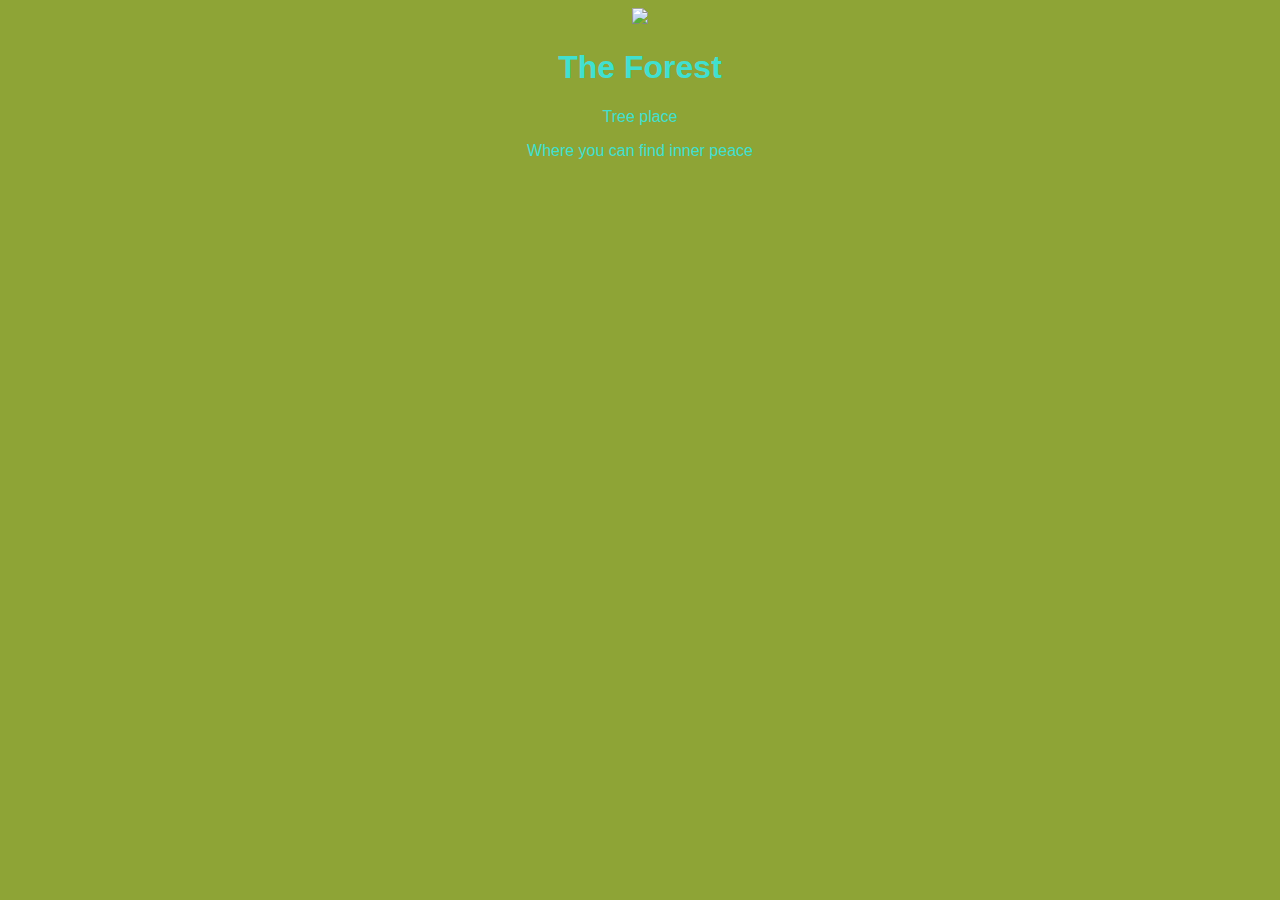
==== index.html @ 85e0449d "Create index.html" ====
<!DOCTYPE html>
<html lang="en">
<head>
    <meta charset="UTF-8">
    <meta name="viewport" content="width=device-width, initial-scale=1.0">
    <link rel="stylesheet" href="style.css"/>
    <title>Personal site</title>
</head>
<body>
    <img src="Forest.jpg"/>
    <h1>The Forest</h1>
    <p>Tree place</p>
    <p>Where you can find inner peace</p>
</body>
</html>
---- style.css ----
img {
    width: 200px;
}

body {
    text-align: center;
    font-family: 'arial';
    background: rgb(142, 164, 54);
    color: turquoise;
}
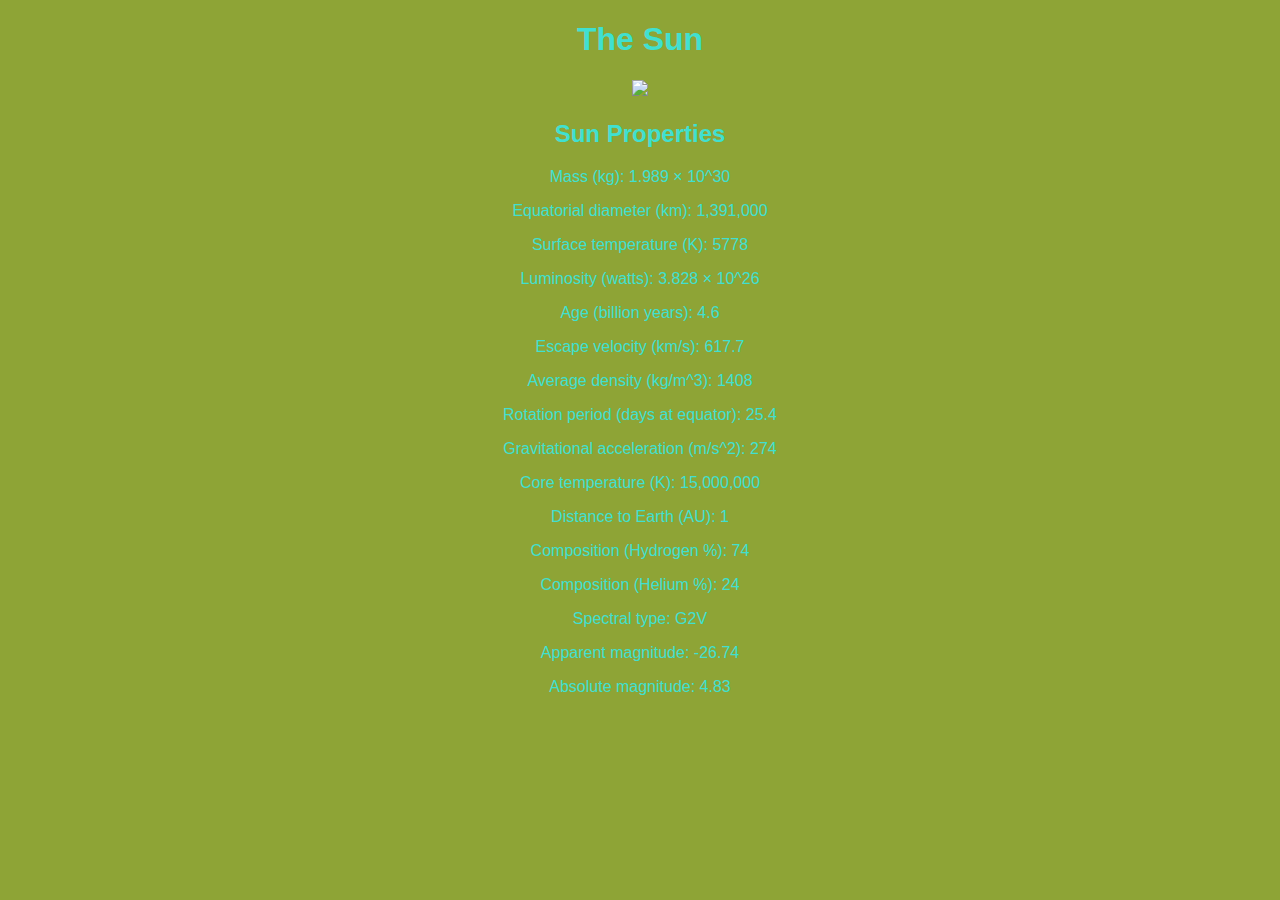
==== commit f9e0c387: "Update index.html" ====
--- a/index.html
+++ b/index.html
@@ -7,9 +7,24 @@
     <title>Personal site</title>
 </head>
 <body>
-    <img src="Forest.jpg"/>
-    <h1>The Forest</h1>
-    <p>Tree place</p>
-    <p>Where you can find inner peace</p>
+    <h1>The Sun</h1>
+    <img src= 'https://raw.githubusercontent.com/alyalgendy/Static-Website/refs/heads/main/Sun.jfif'/>
+    <h2>Sun Properties</h2>
+    <p>Mass (kg): 1.989 × 10^30</p>
+    <p>Equatorial diameter (km): 1,391,000</p>
+    <p>Surface temperature (K): 5778</p>
+    <p>Luminosity (watts): 3.828 × 10^26</p>
+    <p>Age (billion years): 4.6</p>
+    <p>Escape velocity (km/s): 617.7</p>
+    <p>Average density (kg/m^3): 1408</p>
+    <p>Rotation period (days at equator): 25.4</p>
+    <p>Gravitational acceleration (m/s^2): 274</p>
+    <p>Core temperature (K): 15,000,000</p>
+    <p>Distance to Earth (AU): 1</p>
+    <p>Composition (Hydrogen %): 74</p>
+    <p>Composition (Helium %): 24</p>
+    <p>Spectral type: G2V</p>
+    <p>Apparent magnitude: -26.74</p>
+    <p>Absolute magnitude: 4.83</p>
 </body>
 </html>
